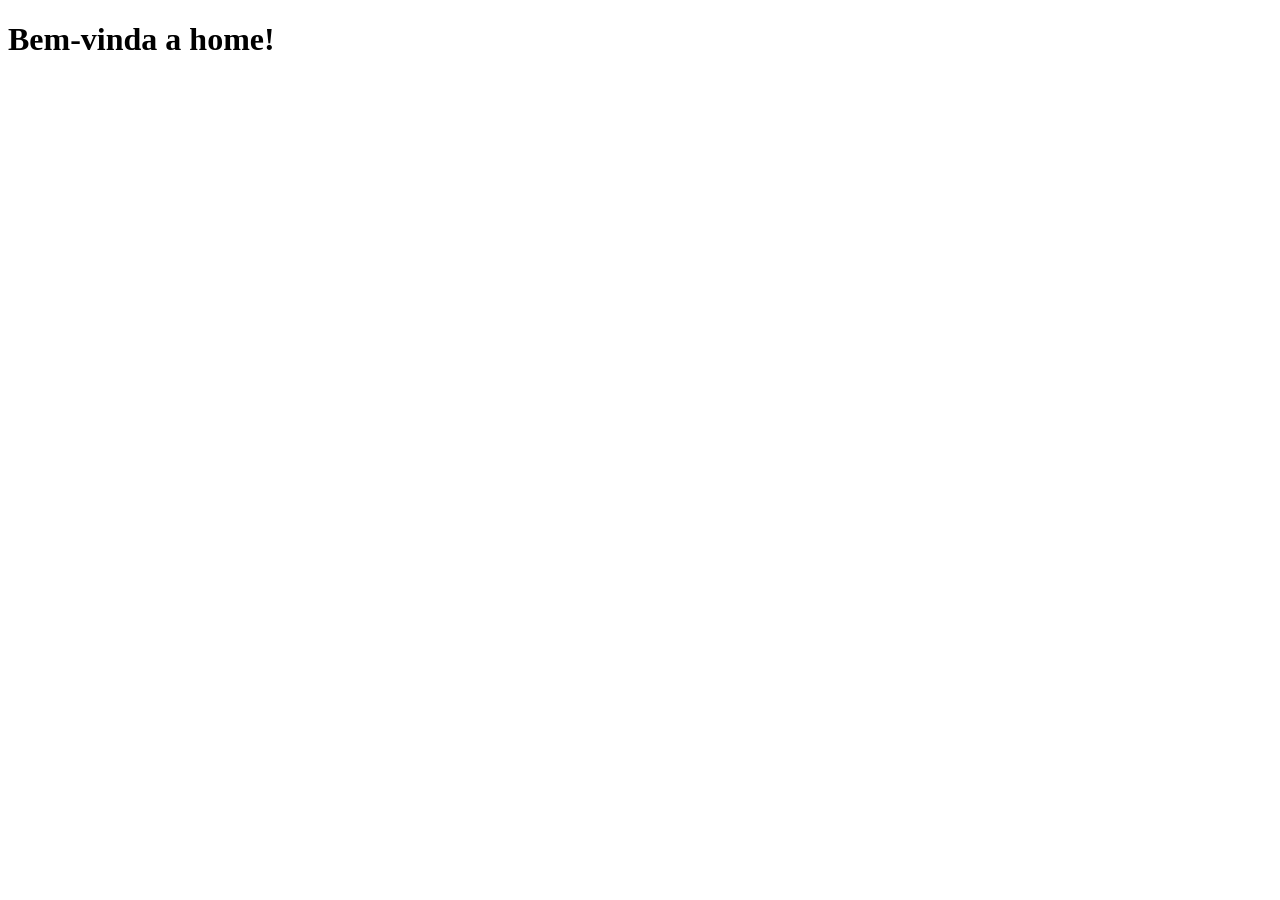
==== home.html @ 9d40f3c5 "pedido" ====
<!DOCTYPE html>
<html lang="pt-br">
<head>
    <meta charset="UTF-8">
    <meta http-equiv="X-UA-Compatible" content="IE=edge">
    <meta name="viewport" content="width=device-width, initial-scale=1.0">
    <title>Home</title>
    <link rel="stylesheet" href="style-home.css">
</head>
<body>
    <div><h1>Bem-vinda a home!</h1></div>
</body>
</html>
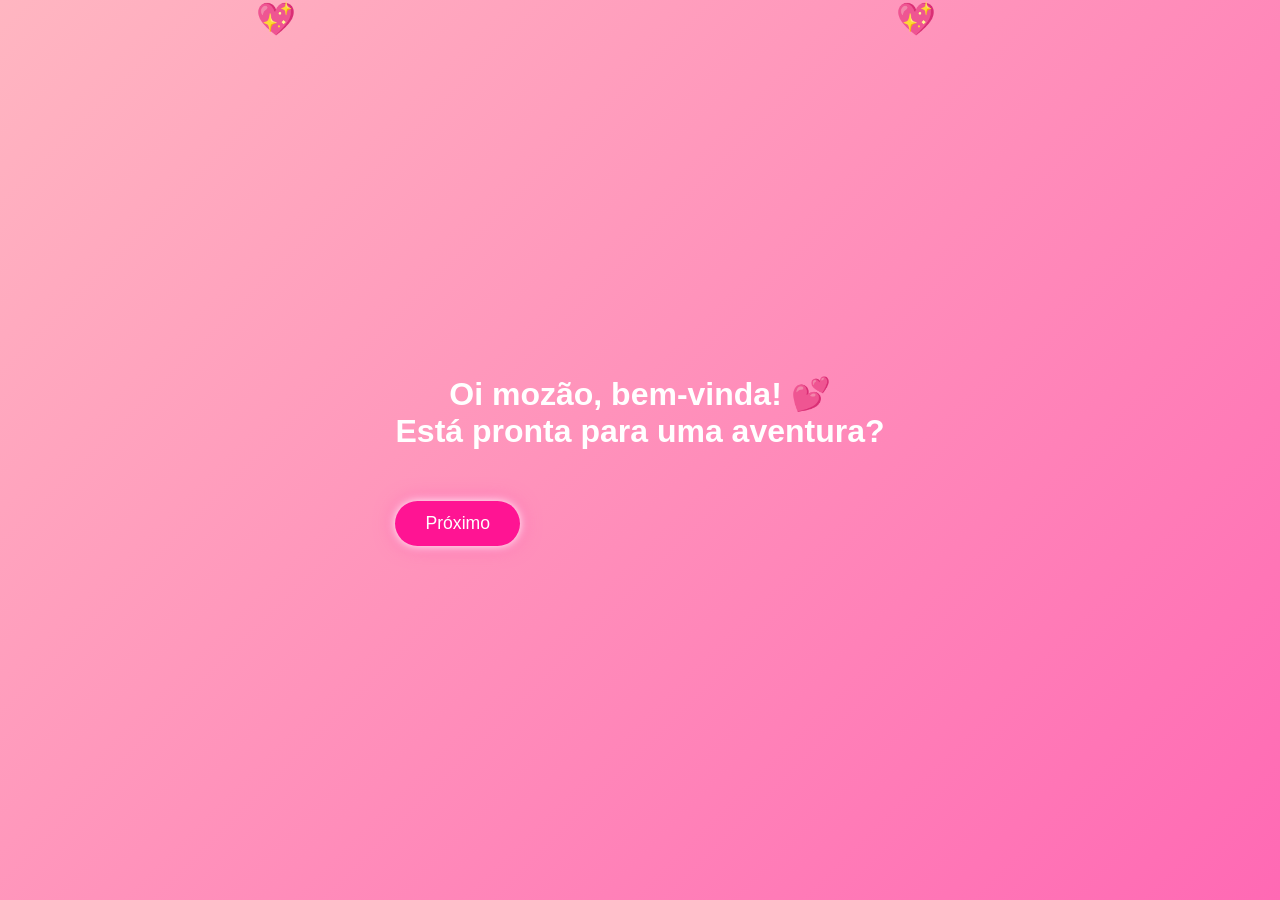
==== commit 24ff116b: "Falta mudar a foto do login" ====
--- a/home.html
+++ b/home.html
@@ -5,9 +5,101 @@
     <meta http-equiv="X-UA-Compatible" content="IE=edge">
     <meta name="viewport" content="width=device-width, initial-scale=1.0">
     <title>Home</title>
-    <link rel="stylesheet" href="style-home.css">
+
+    <style>
+        body {
+            margin: 0;
+            font-family: 'Poppins', sans-serif;
+            background: linear-gradient(135deg, #ffb6c1, #ff69b4);
+            color: #fff;
+            display: flex;
+            flex-direction: column;
+            justify-content: center;
+            align-items: center;
+            height: 100vh;
+            overflow: hidden;
+        }
+
+        h1 {
+            font-size: 2rem;
+            text-align: center;
+            animation: fadeIn 2s ease-in-out, pulse 3s infinite alternate;
+        }
+
+        @keyframes fadeIn {
+            from { opacity: 0; transform: translateY(-20px); }
+            to { opacity: 1; transform: translateY(0); }
+        }
+
+        @keyframes pulse {
+            0% { text-shadow: 0 0 10px #fff, 0 0 20px #ff69b4; }
+            100% { text-shadow: 0 0 20px #fff, 0 0 40px #ff1493; }
+        }
+
+        .btn-proximo {
+            margin-top: 30px;
+            padding: 12px 30px;
+            font-size: 1.1rem;
+            color: #fff;
+            background-color: #ff1493;
+            border: none;
+            border-radius: 30px;
+            cursor: pointer;
+            transition: all 0.3s ease;
+            box-shadow: 0 0 10px #fff, 0 0 20px #ff69b4;
+            position: relative;
+            z-index: 10;
+        }
+
+        .btn-proximo:hover {
+            background-color: #ff69b4;
+            transform: scale(1.1);
+            box-shadow: 0 0 20px #fff, 0 0 40px #ff1493;
+        }
+
+        .heart {
+            position: absolute;
+            bottom: 0;
+            width: 100%;
+            height: 100%;
+            overflow: hidden;
+            pointer-events: none; /* NÃO bloqueia o clique */
+        }
+
+        .heart::before, .heart::after {
+            content: "💖";
+            position: absolute;
+            font-size: 2rem;
+            animation: float 6s infinite ease-in-out;
+        }
+
+        .heart::before {
+            left: 20%;
+            animation-delay: 0s;
+        }
+
+        .heart::after {
+            left: 70%;
+            animation-delay: 3s;
+        }
+
+        @keyframes float {
+            0% { transform: translateY(100vh) scale(0.8); opacity: 0; }
+            50% { opacity: 1; }
+            100% { transform: translateY(-10vh) scale(1.2); opacity: 0; }
+        }
+    </style>
 </head>
+
 <body>
-    <div><h1>Bem-vinda a home!</h1></div>
+    <div>
+        <h1>Oi mozão, bem-vinda! 💕<br>Está pronta para uma aventura?</h1>
+
+        <button class="btn-proximo" onclick="window.location.href='login.html'">
+            Próximo
+        </button>
+    </div>
+
+    <div class="heart"></div>
 </body>
-</html>+</html>
